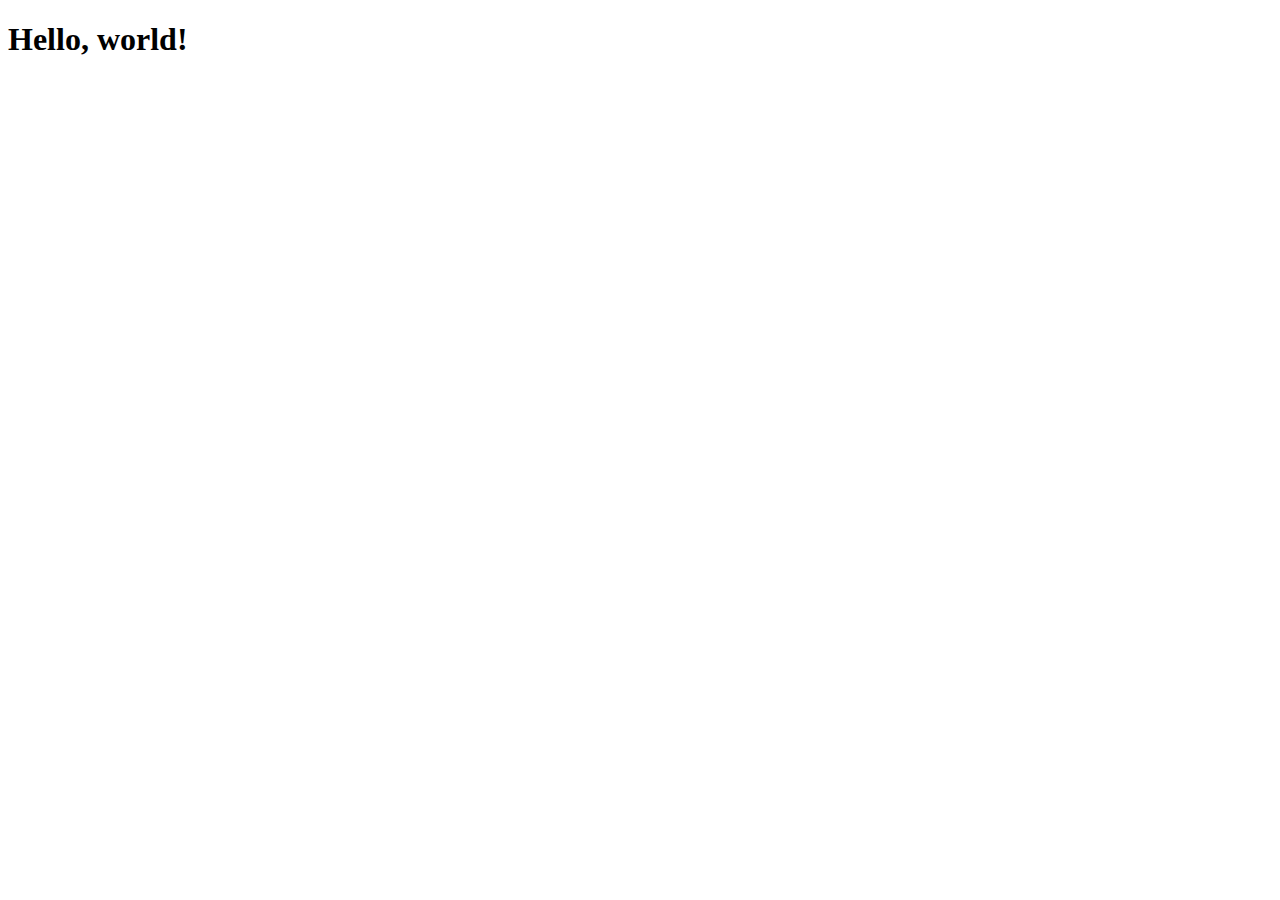
==== Index.html @ 8cd89461 "Page d'accueil créée. Task #2 - Créer la page d'accueil" ====
<!doctype html>
<html lang="fr">
  <head>
    <!-- Required meta tags -->
    <meta charset="utf-8">
    <meta name="viewport" content="width=device-width, initial-scale=1, shrink-to-fit=no">
    <meta name="description" content="Portfolio de Matias Soler - BTS SIO SLAM">
    <meta name="author" content="Matias Soler">

    <!-- Bootstrap CSS -->
    <link rel="stylesheet" href="https://cdn.jsdelivr.net/npm/bootstrap@4.6.2/dist/css/bootstrap.min.css" integrity="sha384-xOolHFLEh07PJGoPkLv1IbcEPTNtaed2xpHsD9ESMhqIYd0nLMwNLD69Npy4HI+N" crossorigin="anonymous">

    <title>Portfolio de Matias Soler (BTS SIO 2025)</title>
  </head>
  <body>
    <h1>Hello, world!</h1>

    <!-- Optional JavaScript; choose one of the two! -->

    <!-- Option 1: jQuery and Bootstrap Bundle (includes Popper) -->
    <script src="https://cdn.jsdelivr.net/npm/jquery@3.5.1/dist/jquery.slim.min.js" integrity="sha384-DfXdz2htPH0lsSSs5nCTpuj/zy4C+OGpamoFVy38MVBnE+IbbVYUew+OrCXaRkfj" crossorigin="anonymous"></script>
    <script src="https://cdn.jsdelivr.net/npm/bootstrap@4.6.2/dist/js/bootstrap.bundle.min.js" integrity="sha384-Fy6S3B9q64WdZWQUiU+q4/2Lc9npb8tCaSX9FK7E8HnRr0Jz8D6OP9dO5Vg3Q9ct" crossorigin="anonymous"></script>

    <!-- Option 2: Separate Popper and Bootstrap JS -->
    <!--
    <script src="https://cdn.jsdelivr.net/npm/jquery@3.5.1/dist/jquery.slim.min.js" integrity="sha384-DfXdz2htPH0lsSSs5nCTpuj/zy4C+OGpamoFVy38MVBnE+IbbVYUew+OrCXaRkfj" crossorigin="anonymous"></script>
    <script src="https://cdn.jsdelivr.net/npm/popper.js@1.16.1/dist/umd/popper.min.js" integrity="sha384-9/reFTGAW83EW2RDu2S0VKaIzap3H66lZH81PoYlFhbGU+6BZp6G7niu735Sk7lN" crossorigin="anonymous"></script>
    <script src="https://cdn.jsdelivr.net/npm/bootstrap@4.6.2/dist/js/bootstrap.min.js" integrity="sha384-+sLIOodYLS7CIrQpBjl+C7nPvqq+FbNUBDunl/OZv93DB7Ln/533i8e/mZXLi/P+" crossorigin="anonymous"></script>
    -->
  </body>
</html>
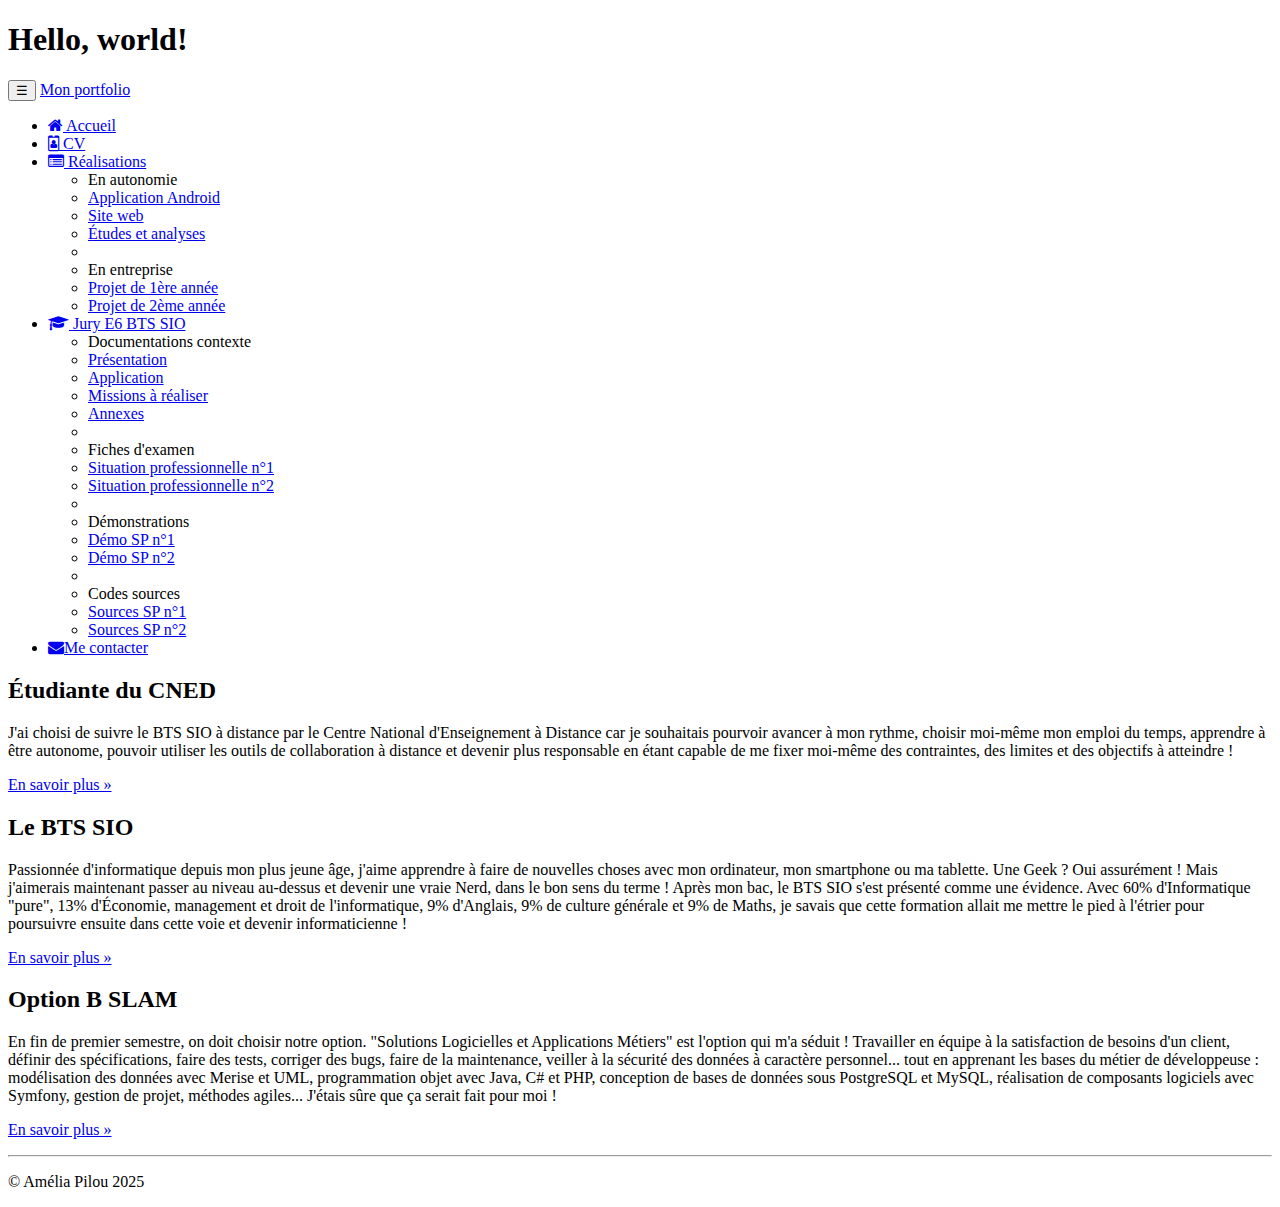
==== commit 22a009f5: "Ajout di pied de page. Task #5 - Ajouter un pied de page" ====
--- a/Index.html
+++ b/Index.html
@@ -1,31 +1,190 @@
 <!doctype html>
 <html lang="fr">
-  <head>
-    <!-- Required meta tags -->
-    <meta charset="utf-8">
-    <meta name="viewport" content="width=device-width, initial-scale=1, shrink-to-fit=no">
-    <meta name="description" content="Portfolio de Matias Soler - BTS SIO SLAM">
-    <meta name="author" content="Matias Soler">
+    <head>
+        <!-- Required meta tags -->
+        <meta charset="utf-8">
+        <meta name="viewport" content="width=device-width, initial-scale=1, shrink-to-fit=no">
+        <meta name="description" content="Portfolio de Matias Soler - BTS SIO SLAM">
+        <meta name="author" content="Matias Soler">
 
-    <!-- Bootstrap CSS -->
-    <link rel="stylesheet" href="https://cdn.jsdelivr.net/npm/bootstrap@4.6.2/dist/css/bootstrap.min.css" integrity="sha384-xOolHFLEh07PJGoPkLv1IbcEPTNtaed2xpHsD9ESMhqIYd0nLMwNLD69Npy4HI+N" crossorigin="anonymous">
+        <!-- Bootstrap CSS -->
+        <link rel="stylesheet" href="https://cdn.jsdelivr.net/npm/bootstrap@4.6.2/dist/css/bootstrap.min.css" integrity="sha384-xOolHFLEh07PJGoPkLv1IbcEPTNtaed2xpHsD9ESMhqIYd0nLMwNLD69Npy4HI+N" crossorigin="anonymous">
+        <link rel="icon" href="favicon.ico">
+        <link href="https://maxcdn.bootstrapcdn.com/font-awesome/4.7.0/css/font-awesome.min.css" rel="stylesheet">
 
-    <title>Portfolio de Matias Soler (BTS SIO 2025)</title>
-  </head>
-  <body>
-    <h1>Hello, world!</h1>
 
-    <!-- Optional JavaScript; choose one of the two! -->
+        <title>Portfolio de Matias Soler (BTS SIO 2025)</title>
+    </head>
+    <body>
+        <h1>Hello, world!</h1>
+        <nav class="navbar navbar-dark bg-dark fixed-top navbar-expand-md">
+            <div class="container">
+                <button type="button" class="navbar-toggler" data-toggle="collapse"
+                        data-target="#navbar" aria-controls="navbar">
+                    <span class="sr-only">Navigation raccourcie</span>☰
+                </button>
+                <a class="navbar-brand" href="#">Mon portfolio</a>
+                <div id="navbar" class="navbar-collapse collapse">
+                    <ul class="nav navbar-nav">
+                        <li class="active nav-item">
+                            <a href="index.html" class="nav-link">
+                                <span class="fa fa-home"></span> Accueil
+                            </a>
+                        </li>
+                        <li class="nav-item">
+                            <a href="cv.html" class="nav-link">
+                                <span class="fa fa-id-badge"></span> CV
+                            </a>
+                        </li>
+                        <li class="dropdown nav-item">
+                            <a href="#" class="dropdown-toggle nav-link"
+                               data-toggle="dropdown" role="button">
+                                <span class="fa fa-list-alt"></span> Réalisations <span class="caret"></span>
+                            </a>
+                            <ul class="dropdown-menu" role="menu">
+                                <li role="presentation" class="dropdown-header dropdown-item">
+                                    En autonomie</li>
+                                <li role="presentation" class="dropdown-item">
+                                    <a role="menuitem" href="#">Application Android</a>
+                                </li>
+                                <li role="presentation" class="dropdown-item">
+                                    <a role="menuitem" href="#">Site web</a>
+                                </li>
+                                <li role="presentation" class="dropdown-item">
+                                    <a role="menuitem" href="#">Études et analyses</a>
+                                </li>
+                                <li role="presentation" class="dropdown-divider"></li>
+                                <li role="presentation" class="dropdown-header dropdown-item">
+                                    En entreprise</li>
+                                <li role="presentation" class="dropdown-item">
+                                    <a role="menuitem" href="#">Projet de 1ère année</a>
+                                </li>
+                                <li role="presentation" class="dropdown-item">
+                                    <a role="menuitem" href="#">Projet de 2ème année</a>
+                                </li>
+                            </ul>
+                        </li>
+                        <li class="dropdown nav-item">
+                            <a href="#" class="dropdown-toggle nav-link"
+                               data-toggle="dropdown" role="button">
+                                <span class="fa fa-graduation-cap"></span>
+                                Jury E6 BTS SIO
+                                <span class="caret"></span>
+                            </a>
+                            <ul class="dropdown-menu" role="menu">
+                                <li class="dropdown-header dropdown-item" role="presentation">
+                                    Documentations contexte</li>
+                                <li role="presentation" class="dropdown-item">
+                                    <a role="menuitem" href="#">Présentation</a></li>
+                                <li role="presentation" class="dropdown-item">
+                                    <a role="menuitem" href="#">Application</a></li>
+                                <li role="presentation" class="dropdown-item">
+                                    <a role="menuitem" href="#">Missions à réaliser</a></li>
+                                <li role="presentation" class="dropdown-item">
+                                    <a role="menuitem" href="#">Annexes</a></li>
+                                <li role="presentation" class="dropdown-divider"></li>
+                                <li role="presentation" class="dropdown-header dropdown-item">
+                                    Fiches d'examen</li>
+                                <li role="presentation" class="dropdown-item">
+                                    <a role="menuitem" href="#">Situation professionnelle n°1</a></li>
+                                <li role="presentation" class="dropdown-item">
+                                    <a role="menuitem" href="#">Situation professionnelle n°2</a></li>
+                                <li role="presentation" class="dropdown-divider"></li>
+                                <li role="presentation" class="dropdown-header dropdown-item">
+                                    Démonstrations</li>
+                                <li role="presentation" class="dropdown-item">
+                                    <a role="menuitem" href="#">Démo SP n°1</a></li>
+                                <li role="presentation" class="dropdown-item">
+                                    <a role="menuitem" href="#">Démo SP n°2</a></li>
+                                <li role="presentation" class="dropdown-divider"></li>
+                                <li role="presentation" class="dropdown-header dropdown-item">
+                                    Codes sources</li>
+                                <li role="presentation" class="dropdown-item">
+                                    <a role="menuitem" href="#">Sources SP n°1</a></li>
+                                <li role="presentation" class="dropdown-item">
+                                    <a role="menuitem" href="#">Sources SP n°2</a></li>
+                            </ul>
+                        </li>
+                        <li class="nav-item">
+                            <a href="#" class="nav-link"><span class="fa fa-envelope"></span>Me contacter</a>
+                        </li>
+                    </ul>
+                </div>
+            </div>
+        </nav>
 
-    <!-- Option 1: jQuery and Bootstrap Bundle (includes Popper) -->
-    <script src="https://cdn.jsdelivr.net/npm/jquery@3.5.1/dist/jquery.slim.min.js" integrity="sha384-DfXdz2htPH0lsSSs5nCTpuj/zy4C+OGpamoFVy38MVBnE+IbbVYUew+OrCXaRkfj" crossorigin="anonymous"></script>
-    <script src="https://cdn.jsdelivr.net/npm/bootstrap@4.6.2/dist/js/bootstrap.bundle.min.js" integrity="sha384-Fy6S3B9q64WdZWQUiU+q4/2Lc9npb8tCaSX9FK7E8HnRr0Jz8D6OP9dO5Vg3Q9ct" crossorigin="anonymous"></script>
+        <div class="jumbotron"></div> <!-- Emplacement pour le contenu principal de la page -->
+        <footer>
+            <div class="container">
+                <div class="row">
+                    <div class="col-lg-4">
+                        <h2>Étudiante du CNED</h2>
+                        <p>J'ai choisi de suivre le BTS SIO à distance par le Centre National
+                            d'Enseignement à Distance car je souhaitais pourvoir avancer à mon rythme,
+                            choisir moi-même mon emploi du temps, apprendre à être autonome, pouvoir
+                            utiliser les outils de collaboration à distance et devenir plus responsable en
+                            étant capable de me fixer moi-même des contraintes, des limites et des
+                            objectifs à atteindre !
+                        </p>
+                        <p><a class="btn btn-secondary" href="http://www.cned.fr" target="_blank"
+                              role="button">En savoir plus »</a>
+                        </p>
+                    </div>
+                    <div class="col-lg-4">
+                        <h2>Le BTS SIO</h2>
+                        <p>Passionnée d'informatique depuis mon plus jeune âge, j'aime apprendre à faire
+                            de nouvelles choses avec mon ordinateur, mon smartphone ou ma tablette. Une
+                            Geek ? Oui assurément ! Mais j'aimerais maintenant passer au niveau au-dessus
+                            et devenir une vraie Nerd, dans le bon sens du terme ! Après mon bac, le BTS
+                            SIO s'est présenté comme une évidence. Avec 60% d'Informatique "pure", 13%
+                            d'Économie, management et droit de l'informatique, 9% d'Anglais, 9% de culture
+                            générale et 9% de Maths, je savais que cette formation allait me mettre le
+                            pied à l'étrier pour poursuivre ensuite dans cette voie et devenir
+                            informaticienne !
+                        </p>
+                        <p><a class="btn btn-secondary" href="https://fr.wikipedia.org/wiki/Brevet_de_tec
+                              hnicien_supérieur_-_Services_informatiques_aux_organisations"
+                              target="_blank" role="button">En savoir plus »</a>
+                        </p>
+                    </div>
+                    <div class="col-lg-4">
+                        <h2>Option B SLAM</h2>
+                        <p>En fin de premier semestre, on doit choisir notre option. "Solutions
+                            Logicielles et Applications Métiers" est l'option qui m'a séduit&nbsp;!
+                            Travailler en équipe à la satisfaction de besoins d'un client, définir des
+                            spécifications, faire des tests, corriger des bugs, faire de la maintenance,
+                            veiller à la sécurité des données à caractère personnel... tout en apprenant
+                            les bases du métier de développeuse : modélisation des données
+                            avec Merise et UML, programmation objet avec Java, C# et PHP, conception
+                            de bases de données sous PostgreSQL et MySQL, réalisation de
+                            composants logiciels avec Symfony, gestion de projet, méthodes agiles...
+                            J'étais sûre que ça serait fait pour moi !
+                        </p>
+                        <p><a class="btn btn-secondary" href="https://www.onisep.fr/Ressources/Univers-Fo
+                              rmation/Formations/Post-bac/bts-services-informatiques-aux-organisations-op
+                              tion-b-solutions-logicielles-et-applications-metiers" target="_blank"
+                              role="button">En savoir plus »</a>
+                        </p>
+                    </div>
+                </div>
+                <hr>
+                <p class="text-center" id="copyright">© Amélia Pilou 2025</p>
+            </div>
+        </footer> 
 
-    <!-- Option 2: Separate Popper and Bootstrap JS -->
-    <!--
-    <script src="https://cdn.jsdelivr.net/npm/jquery@3.5.1/dist/jquery.slim.min.js" integrity="sha384-DfXdz2htPH0lsSSs5nCTpuj/zy4C+OGpamoFVy38MVBnE+IbbVYUew+OrCXaRkfj" crossorigin="anonymous"></script>
-    <script src="https://cdn.jsdelivr.net/npm/popper.js@1.16.1/dist/umd/popper.min.js" integrity="sha384-9/reFTGAW83EW2RDu2S0VKaIzap3H66lZH81PoYlFhbGU+6BZp6G7niu735Sk7lN" crossorigin="anonymous"></script>
-    <script src="https://cdn.jsdelivr.net/npm/bootstrap@4.6.2/dist/js/bootstrap.min.js" integrity="sha384-+sLIOodYLS7CIrQpBjl+C7nPvqq+FbNUBDunl/OZv93DB7Ln/533i8e/mZXLi/P+" crossorigin="anonymous"></script>
-    -->
-  </body>
+
+
+        <!-- Optional JavaScript; choose one of the two! -->
+
+        <!-- Option 1: jQuery and Bootstrap Bundle (includes Popper) -->
+        <script src="https://cdn.jsdelivr.net/npm/jquery@3.5.1/dist/jquery.slim.min.js" integrity="sha384-DfXdz2htPH0lsSSs5nCTpuj/zy4C+OGpamoFVy38MVBnE+IbbVYUew+OrCXaRkfj" crossorigin="anonymous"></script>
+        <script src="https://cdn.jsdelivr.net/npm/bootstrap@4.6.2/dist/js/bootstrap.bundle.min.js" integrity="sha384-Fy6S3B9q64WdZWQUiU+q4/2Lc9npb8tCaSX9FK7E8HnRr0Jz8D6OP9dO5Vg3Q9ct" crossorigin="anonymous"></script>
+
+        <!-- Option 2: Separate Popper and Bootstrap JS -->
+        <!--
+        <script src="https://cdn.jsdelivr.net/npm/jquery@3.5.1/dist/jquery.slim.min.js" integrity="sha384-DfXdz2htPH0lsSSs5nCTpuj/zy4C+OGpamoFVy38MVBnE+IbbVYUew+OrCXaRkfj" crossorigin="anonymous"></script>
+        <script src="https://cdn.jsdelivr.net/npm/popper.js@1.16.1/dist/umd/popper.min.js" integrity="sha384-9/reFTGAW83EW2RDu2S0VKaIzap3H66lZH81PoYlFhbGU+6BZp6G7niu735Sk7lN" crossorigin="anonymous"></script>
+        <script src="https://cdn.jsdelivr.net/npm/bootstrap@4.6.2/dist/js/bootstrap.min.js" integrity="sha384-+sLIOodYLS7CIrQpBjl+C7nPvqq+FbNUBDunl/OZv93DB7Ln/533i8e/mZXLi/P+" crossorigin="anonymous"></script>
+        -->
+    </body>
 </html>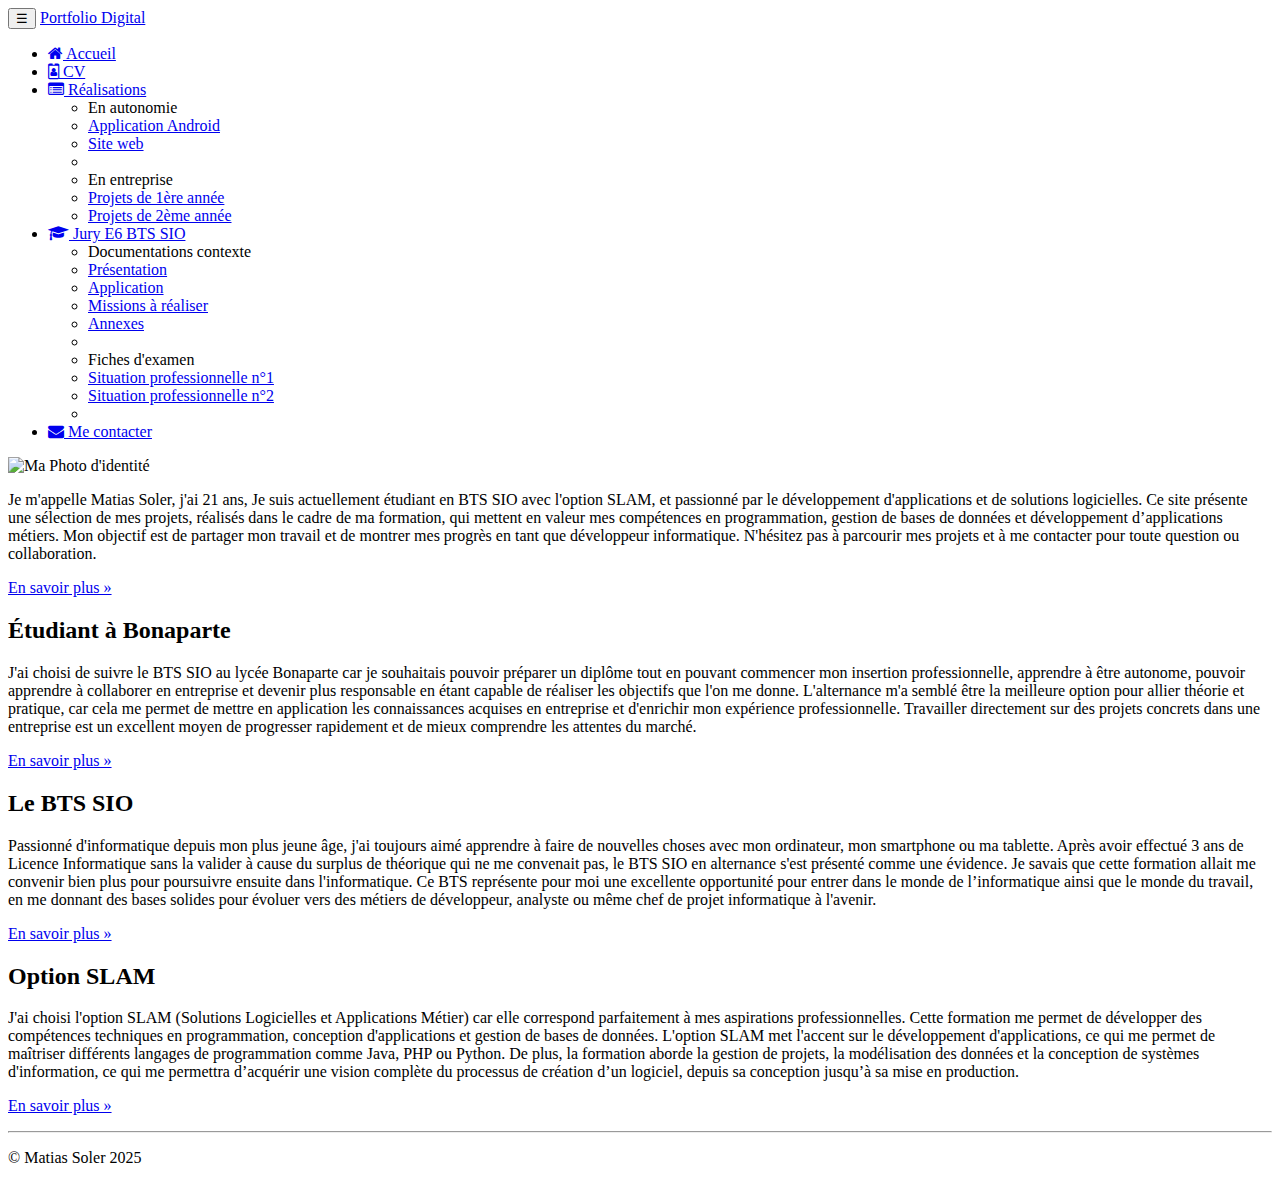
==== commit 61b80cb1: "Modifications des liens" ====
--- a/Index.html
+++ b/Index.html
@@ -11,19 +11,19 @@
         <link rel="stylesheet" href="https://cdn.jsdelivr.net/npm/bootstrap@4.6.2/dist/css/bootstrap.min.css" integrity="sha384-xOolHFLEh07PJGoPkLv1IbcEPTNtaed2xpHsD9ESMhqIYd0nLMwNLD69Npy4HI+N" crossorigin="anonymous">
         <link rel="icon" href="favicon.ico">
         <link href="https://maxcdn.bootstrapcdn.com/font-awesome/4.7.0/css/font-awesome.min.css" rel="stylesheet">
+        <link href="css/styles.css" rel="stylesheet">
 
 
         <title>Portfolio de Matias Soler (BTS SIO 2025)</title>
     </head>
     <body>
-        <h1>Hello, world!</h1>
         <nav class="navbar navbar-dark bg-dark fixed-top navbar-expand-md">
             <div class="container">
                 <button type="button" class="navbar-toggler" data-toggle="collapse"
                         data-target="#navbar" aria-controls="navbar">
                     <span class="sr-only">Navigation raccourcie</span>☰
                 </button>
-                <a class="navbar-brand" href="#">Mon portfolio</a>
+                <a class="navbar-brand" href="index.html">Portfolio Digital</a>
                 <div id="navbar" class="navbar-collapse collapse">
                     <ul class="nav navbar-nav">
                         <li class="active nav-item">
@@ -32,7 +32,7 @@
                             </a>
                         </li>
                         <li class="nav-item">
-                            <a href="cv.html" class="nav-link">
+                            <a href="pages/cv.html" class="nav-link">
                                 <span class="fa fa-id-badge"></span> CV
                             </a>
                         </li>
@@ -45,22 +45,19 @@
                                 <li role="presentation" class="dropdown-header dropdown-item">
                                     En autonomie</li>
                                 <li role="presentation" class="dropdown-item">
-                                    <a role="menuitem" href="#">Application Android</a>
+                                    <a role="menuitem" href="pages/appliandroid.html">Application Android</a>
                                 </li>
                                 <li role="presentation" class="dropdown-item">
-                                    <a role="menuitem" href="#">Site web</a>
-                                </li>
-                                <li role="presentation" class="dropdown-item">
-                                    <a role="menuitem" href="#">Études et analyses</a>
+                                    <a role="menuitem" href="pages/siteweb.html">Site web</a>
                                 </li>
                                 <li role="presentation" class="dropdown-divider"></li>
                                 <li role="presentation" class="dropdown-header dropdown-item">
                                     En entreprise</li>
                                 <li role="presentation" class="dropdown-item">
-                                    <a role="menuitem" href="#">Projet de 1ère année</a>
+                                    <a role="menuitem" href="pages/projets1.html">Projets de 1ère année</a>
                                 </li>
                                 <li role="presentation" class="dropdown-item">
-                                    <a role="menuitem" href="#">Projet de 2ème année</a>
+                                    <a role="menuitem" href="pages/projets2.html">Projets de 2ème année</a>
                                 </li>
                             </ul>
                         </li>
@@ -90,85 +87,76 @@
                                 <li role="presentation" class="dropdown-item">
                                     <a role="menuitem" href="#">Situation professionnelle n°2</a></li>
                                 <li role="presentation" class="dropdown-divider"></li>
-                                <li role="presentation" class="dropdown-header dropdown-item">
-                                    Démonstrations</li>
-                                <li role="presentation" class="dropdown-item">
-                                    <a role="menuitem" href="#">Démo SP n°1</a></li>
-                                <li role="presentation" class="dropdown-item">
-                                    <a role="menuitem" href="#">Démo SP n°2</a></li>
-                                <li role="presentation" class="dropdown-divider"></li>
-                                <li role="presentation" class="dropdown-header dropdown-item">
-                                    Codes sources</li>
-                                <li role="presentation" class="dropdown-item">
-                                    <a role="menuitem" href="#">Sources SP n°1</a></li>
-                                <li role="presentation" class="dropdown-item">
-                                    <a role="menuitem" href="#">Sources SP n°2</a></li>
                             </ul>
                         </li>
                         <li class="nav-item">
-                            <a href="#" class="nav-link"><span class="fa fa-envelope"></span>Me contacter</a>
+                            <a href="pages/contact.html" class="nav-link"><span class="fa fa-envelope"></span> Me contacter</a>
                         </li>
                     </ul>
                 </div>
             </div>
         </nav>
 
-        <div class="jumbotron"></div> <!-- Emplacement pour le contenu principal de la page -->
+        <div class="jumbotron">
+            <div class="row">
+                    <div class="col-md-1.5">
+                        <img id="profil" src="images/AmeliaPilou.jpg" alt=" Ma Photo d'identité">
+                    </div>
+                    <div class="col-md-10">
+                        <div class="text-block">
+                            <p>Je m'appelle Matias Soler, j'ai 21 ans, Je suis actuellement étudiant en BTS SIO avec l'option SLAM, et passionné par le développement d'applications et de solutions logicielles. 
+                                Ce site présente une sélection de mes projets, réalisés dans le cadre de ma formation, qui mettent en valeur mes compétences en programmation, gestion de bases de données et développement d’applications métiers. 
+                                Mon objectif est de partager mon travail et de montrer mes progrès en tant que développeur informatique. N'hésitez pas à parcourir mes projets et à me contacter pour toute question ou collaboration.    
+                            <p><a class="btn btn-primary" href="pages/cv.html" target="_blank"
+                                  role="button">En savoir plus »</a>
+                            </p>
+                        </div>
+                    </div>
+            </div>
+        </div> <!-- Emplacement pour le contenu principal de la page -->
         <footer>
             <div class="container">
                 <div class="row">
                     <div class="col-lg-4">
-                        <h2>Étudiante du CNED</h2>
-                        <p>J'ai choisi de suivre le BTS SIO à distance par le Centre National
-                            d'Enseignement à Distance car je souhaitais pourvoir avancer à mon rythme,
-                            choisir moi-même mon emploi du temps, apprendre à être autonome, pouvoir
-                            utiliser les outils de collaboration à distance et devenir plus responsable en
-                            étant capable de me fixer moi-même des contraintes, des limites et des
-                            objectifs à atteindre !
+                        <h2>Étudiant à Bonaparte</h2>
+                        <p>J'ai choisi de suivre le BTS SIO au lycée Bonaparte car je souhaitais pouvoir préparer un diplôme
+                            tout en pouvant commencer mon insertion professionnelle, apprendre à être autonome, pouvoir
+                            apprendre à collaborer en entreprise et devenir plus responsable en étant capable de réaliser les objectifs que l'on me donne.
+                            L'alternance m'a semblé être la meilleure option pour allier théorie et pratique, 
+                            car cela me permet de mettre en application les connaissances acquises en entreprise et d'enrichir mon expérience professionnelle. 
+                            Travailler directement sur des projets concrets dans une entreprise est un excellent moyen de progresser rapidement et de mieux comprendre les attentes du marché.
                         </p>
-                        <p><a class="btn btn-secondary" href="http://www.cned.fr" target="_blank"
+                        <p><a class="btn btn-secondary" href="https://www.lyc-bonaparte.fr/Apres-le-Bac/BTS-SIO" target="_blank"
                               role="button">En savoir plus »</a>
                         </p>
                     </div>
                     <div class="col-lg-4">
                         <h2>Le BTS SIO</h2>
-                        <p>Passionnée d'informatique depuis mon plus jeune âge, j'aime apprendre à faire
-                            de nouvelles choses avec mon ordinateur, mon smartphone ou ma tablette. Une
-                            Geek ? Oui assurément ! Mais j'aimerais maintenant passer au niveau au-dessus
-                            et devenir une vraie Nerd, dans le bon sens du terme ! Après mon bac, le BTS
-                            SIO s'est présenté comme une évidence. Avec 60% d'Informatique "pure", 13%
-                            d'Économie, management et droit de l'informatique, 9% d'Anglais, 9% de culture
-                            générale et 9% de Maths, je savais que cette formation allait me mettre le
-                            pied à l'étrier pour poursuivre ensuite dans cette voie et devenir
-                            informaticienne !
+                        <p>Passionné d'informatique depuis mon plus jeune âge, j'ai toujours aimé apprendre à faire
+                            de nouvelles choses avec mon ordinateur, mon smartphone ou ma tablette. 
+                            Après avoir effectué 3 ans de Licence Informatique sans la valider à cause du surplus de théorique qui ne me convenait pas,
+                            le BTS SIO en alternance s'est présenté comme une évidence. Je savais que cette formation allait me convenir bien plus pour poursuivre ensuite dans l'informatique.
+                            Ce BTS représente pour moi une excellente opportunité pour entrer dans le monde de l’informatique ainsi que le monde du travail, en me donnant des bases solides pour évoluer vers des métiers de développeur, analyste ou même chef de projet informatique à l'avenir.
                         </p>
-                        <p><a class="btn btn-secondary" href="https://fr.wikipedia.org/wiki/Brevet_de_tec
-                              hnicien_supérieur_-_Services_informatiques_aux_organisations"
+                        <p><a class="btn btn-secondary" href="https://fr.wikipedia.org/wiki/Brevet_de_technicien_supérieur_-_Services_informatiques_aux_organisations"
                               target="_blank" role="button">En savoir plus »</a>
                         </p>
                     </div>
                     <div class="col-lg-4">
-                        <h2>Option B SLAM</h2>
-                        <p>En fin de premier semestre, on doit choisir notre option. "Solutions
-                            Logicielles et Applications Métiers" est l'option qui m'a séduit&nbsp;!
-                            Travailler en équipe à la satisfaction de besoins d'un client, définir des
-                            spécifications, faire des tests, corriger des bugs, faire de la maintenance,
-                            veiller à la sécurité des données à caractère personnel... tout en apprenant
-                            les bases du métier de développeuse : modélisation des données
-                            avec Merise et UML, programmation objet avec Java, C# et PHP, conception
-                            de bases de données sous PostgreSQL et MySQL, réalisation de
-                            composants logiciels avec Symfony, gestion de projet, méthodes agiles...
-                            J'étais sûre que ça serait fait pour moi !
+                        <h2>Option SLAM</h2>
+                        <p>
+                            J'ai choisi l'option SLAM (Solutions Logicielles et Applications Métier) car elle correspond parfaitement à mes aspirations professionnelles. 
+                            Cette formation me permet de développer des compétences techniques en programmation, conception d'applications et gestion de bases de données. 
+                            L'option SLAM met l'accent sur le développement d'applications, ce qui me permet de maîtriser différents langages de programmation comme Java, PHP ou Python. 
+                            De plus, la formation aborde la gestion de projets, la modélisation des données et la conception de systèmes d'information, ce qui me permettra d’acquérir une vision complète du processus de création d’un logiciel, depuis sa conception jusqu’à sa mise en production.
                         </p>
-                        <p><a class="btn btn-secondary" href="https://www.onisep.fr/Ressources/Univers-Fo
-                              rmation/Formations/Post-bac/bts-services-informatiques-aux-organisations-op
-                              tion-b-solutions-logicielles-et-applications-metiers" target="_blank"
+                        <p><a class="btn btn-secondary" href="https://www.onisep.fr/Ressources/Univers-Formation/Formations/Post-bac/bts-services-informatiques-aux-organisations-option-b-solutions-logicielles-et-applications-metiers" target="_blank"
                               role="button">En savoir plus »</a>
                         </p>
                     </div>
                 </div>
                 <hr>
-                <p class="text-center" id="copyright">© Amélia Pilou 2025</p>
+                <p class="text-center" id="copyright">© Matias Soler 2025</p>
             </div>
         </footer> 
 
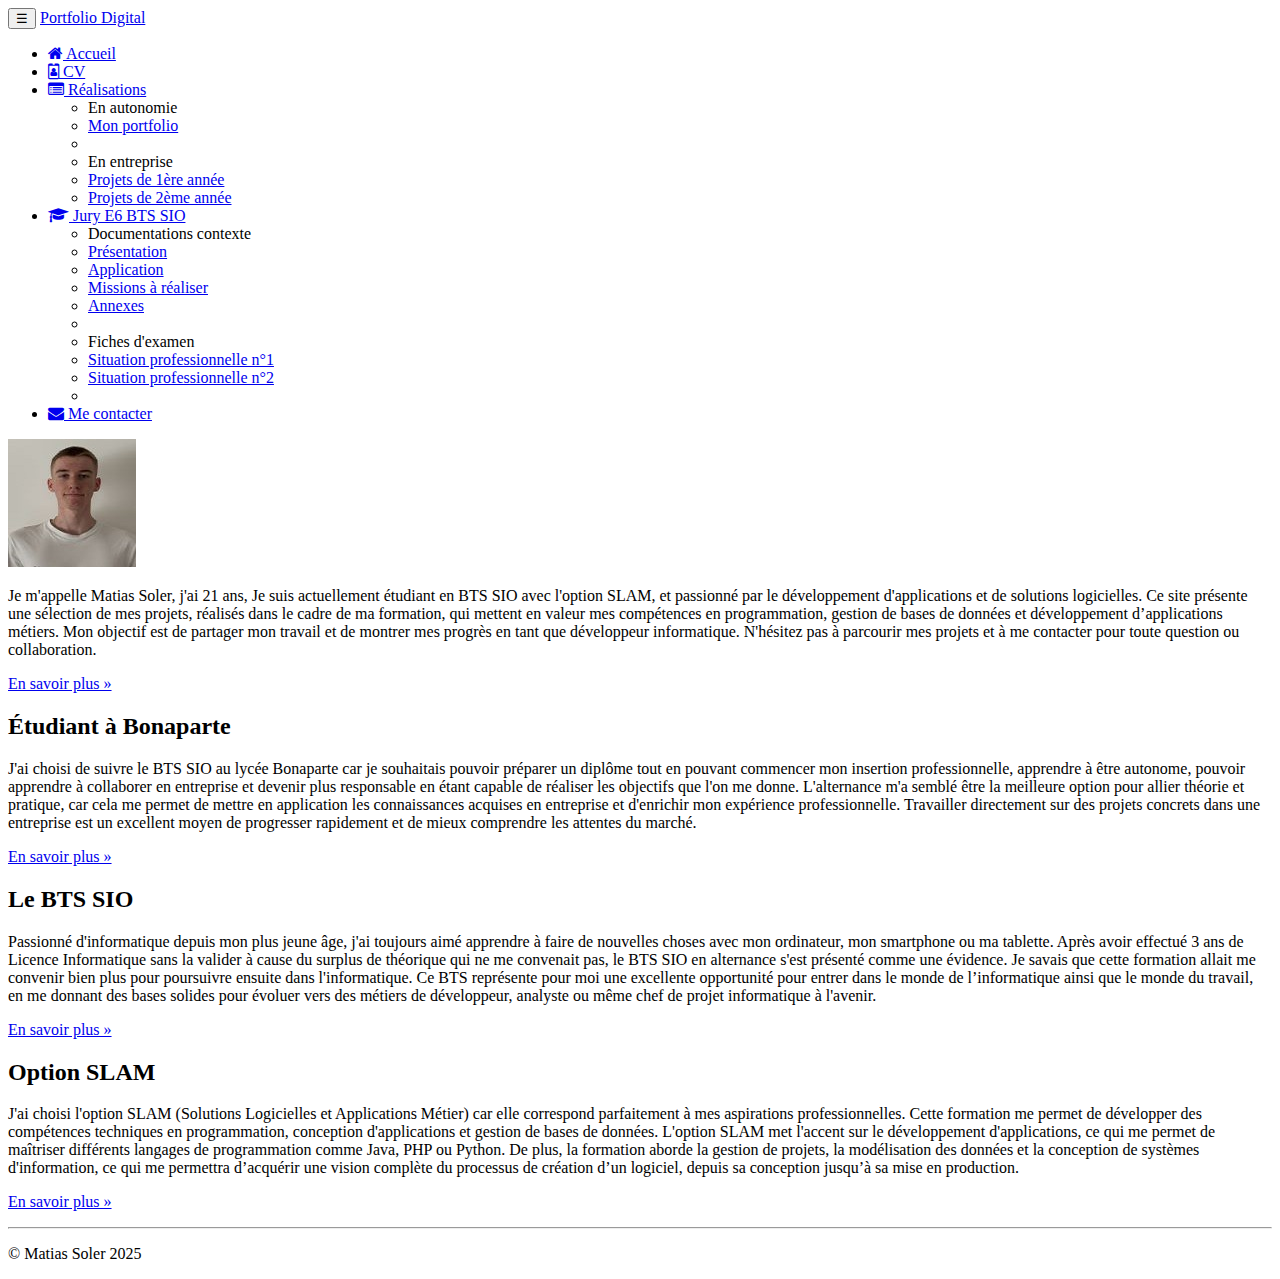
==== commit 470fbb7e: "Mise à jour des données Task #21 - Mise à jour données" ====
--- a/Index.html
+++ b/Index.html
@@ -45,10 +45,7 @@
                                 <li role="presentation" class="dropdown-header dropdown-item">
                                     En autonomie</li>
                                 <li role="presentation" class="dropdown-item">
-                                    <a role="menuitem" href="pages/appliandroid.html">Application Android</a>
-                                </li>
-                                <li role="presentation" class="dropdown-item">
-                                    <a role="menuitem" href="pages/siteweb.html">Site web</a>
+                                    <a role="menuitem" href="pages/portfolio.html">Mon portfolio</a>
                                 </li>
                                 <li role="presentation" class="dropdown-divider"></li>
                                 <li role="presentation" class="dropdown-header dropdown-item">
@@ -100,7 +97,7 @@
         <div class="jumbotron">
             <div class="row">
                     <div class="col-md-1.5">
-                        <img id="profil" src="images/AmeliaPilou.jpg" alt=" Ma Photo d'identité">
+                        <img id="profil" src="images/Photo_CV_Soler_Matias.jpg" alt=" Ma Photo d'identité">
                     </div>
                     <div class="col-md-10">
                         <div class="text-block">
